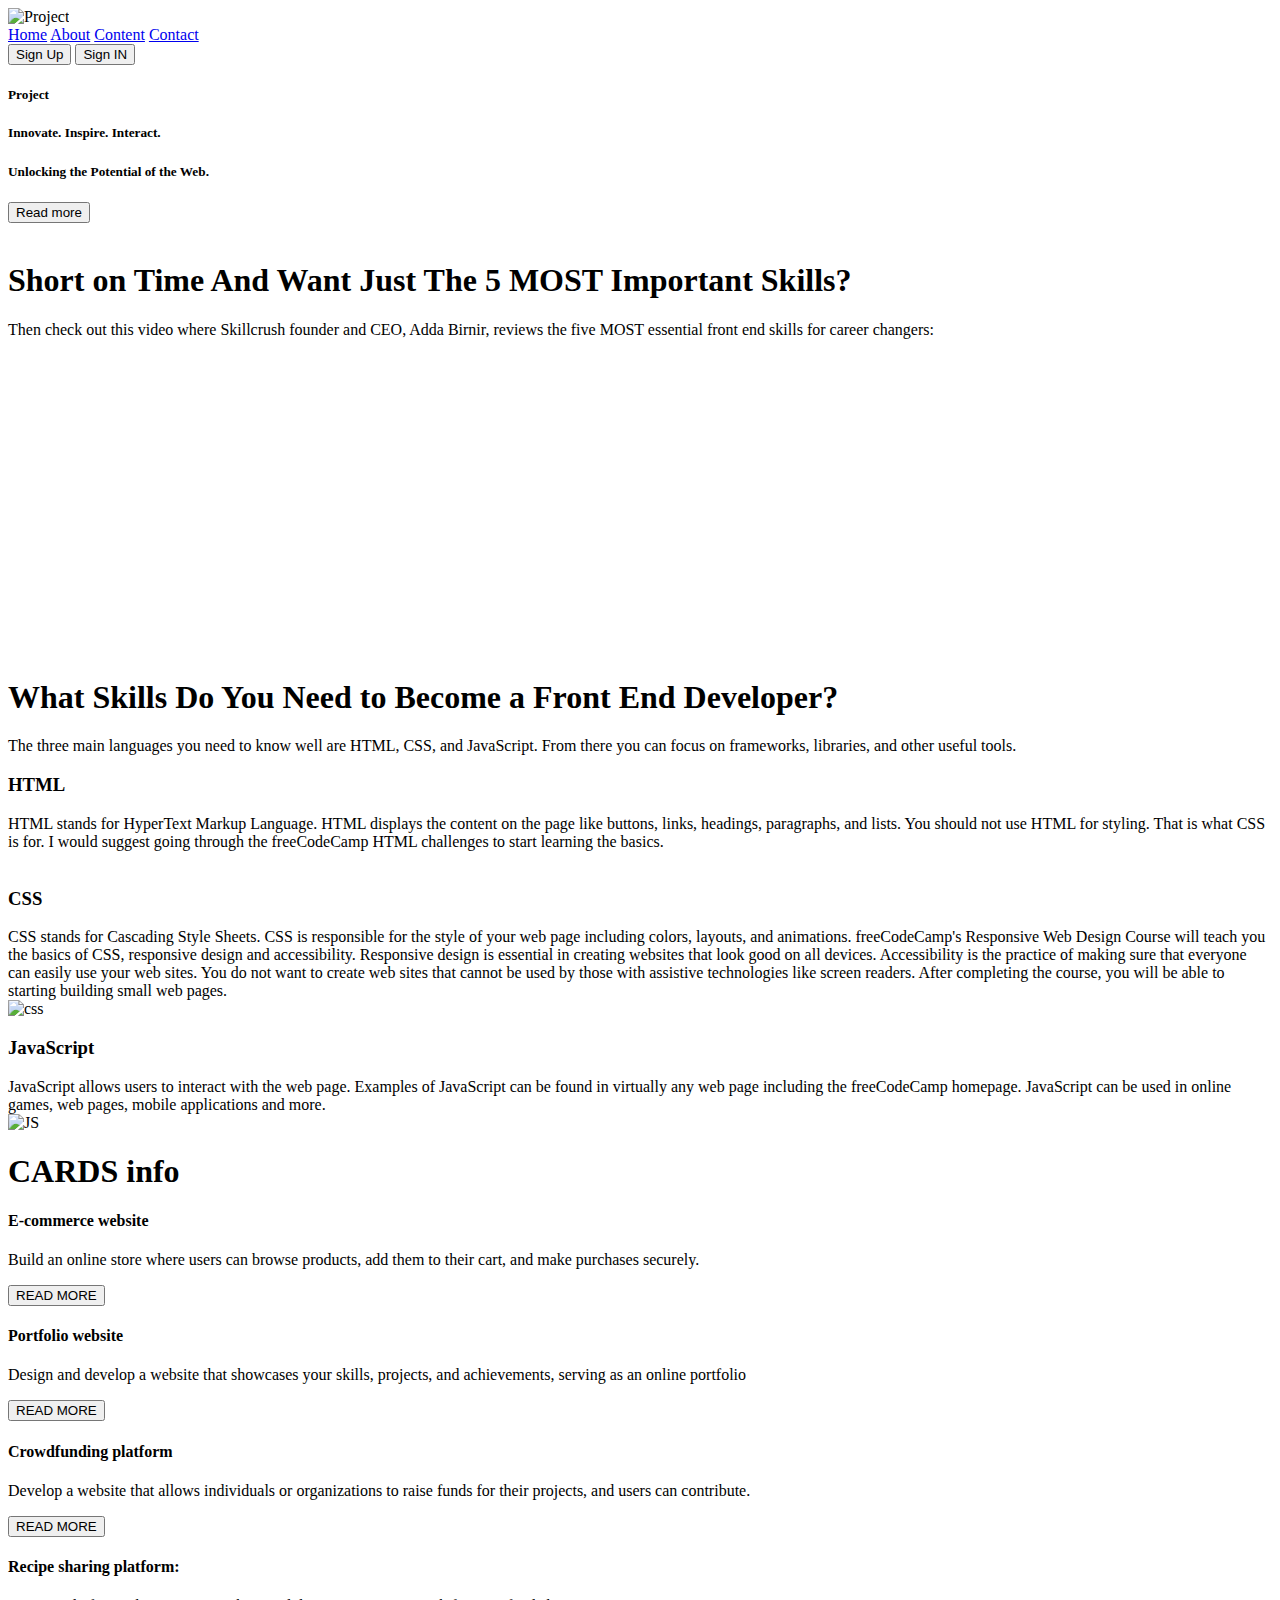
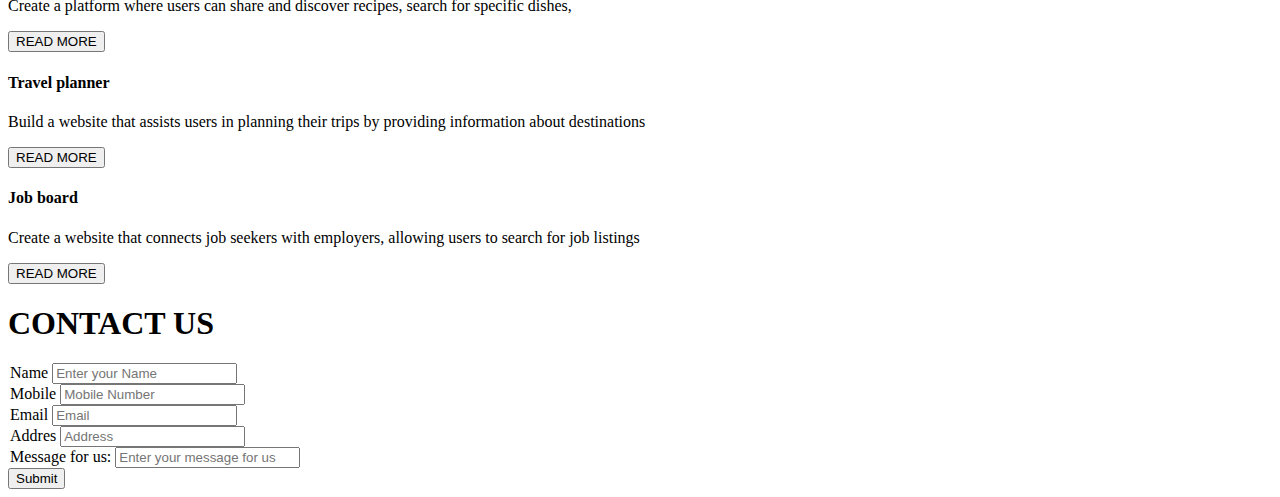
==== index.html @ a84bdccd "Home Page" ====
<!DOCTYPE html>
<html lang="en">
  <head>
    <meta charset="UTF-8" />
    <meta name="viewport" content="width=device-width, initial-scale=1.0" />
    <title>Project</title>
    <link rel="stylesheet" href="styles.css" />
  </head>
  <body>
    <header>
      <div class="logo">
        <img
          src="Project.jpg"
          alt="Project"
          class="image"
        />
      </div>
      <div class="nav-bar">
        <nav>
          <a href="#home" class="active">Home</a>
          <a href="#about" class="active">About</a>
          <a href="#content" class="active">Content</a>
          <a href="#contact" class="active">Contact</a>
          
        </nav>
      </div>

      <div class="btn">
        <button class="btn-sign"  onclick="window.location.href = 'signup.html';">Sign Up</button>
        <button class="btn-sign" onclick="window.location.href = 'signin.html';">Sign IN</button>
      </div>
    </header>
    <section>
    <section id="#home">
      <div class="inter">
        <div class="head-info">
      <h5 class="txt"><span>Project</span></h5>
      <h5 class="txt">  Innovate. Inspire. Interact.</h5>
      <h5 class="txt">Unlocking the Potential of the Web.</h5>
      <button  id="bttn">Read more</button>
    </div>
      <img src="boy.jpg" alt="" class="img1">

    </div>
    
  

      
    </section>
    <section id="about">
        <div>
            <h1>Short on Time And Want Just The 5 MOST Important Skills?</h1>
            <article>Then check out this video where Skillcrush founder and CEO, Adda Birnir, reviews the five MOST essential front end skills for career changers:</article> 
            <iframe width="560" height="315" src="https://www.youtube.com/embed/-D1-0L7NUjE" title="YouTube video player" frameborder="0" allow="accelerometer; autoplay; clipboard-write; encrypted-media; gyroscope; picture-in-picture; web-share" allowfullscreen></iframe>
        </div>
        <div><h1> What Skills Do You Need to Become a Front End Developer?</h1></div>
        <article>The three main languages you need to know well are HTML, CSS, and JavaScript. From there you can focus on frameworks, libraries, and other useful tools. </article>
        <h3>    <span>HTML</span></h3>
        <article>HTML stands for HyperText Markup Language. HTML displays the content on the page like buttons, links, headings, paragraphs, and lists.

            You should not use HTML for styling. That is what CSS is for.
            
            I would suggest going through the freeCodeCamp HTML challenges to start learning the basics.</article>
            <img src="html.jpg" alt="" class="html">
            <h3><span>CSS</span></h3>
            <article>CSS stands for Cascading Style Sheets. CSS is responsible for the style of your web page including colors, layouts, and animations.

                freeCodeCamp's Responsive Web Design Course will teach you the basics of CSS, responsive design and accessibility. Responsive design is essential in creating websites that look good on all devices.
                
                Accessibility is the practice of making sure that everyone can easily use your web sites. You do not want to create web sites that cannot be used by those with assistive technologies like screen readers.
                
                After completing the course, you will be able to starting building small web pages.</article>
                <img src="css.jpg" alt="css" class="html">
                <h3><span>JavaScript</span></h3>
                <article>JavaScript allows users to interact with the web page. Examples of JavaScript can be found in virtually any web page including the freeCodeCamp homepage.
                    JavaScript can be used in online games, web pages, mobile applications and more.
                </article>
                <img src="javascript.jpg" alt="JS" class="html">

    </section>
    <section class="" id="content">
      <h1 class="card-header" >CARDS info</h1>
      <div class="card-holder">

      <div class="card">
        <h4>E-commerce website </h4>
        <p class="card-detail">Build an online store where users can browse products, add them to their cart, and make purchases securely.

        </p>
        <button class="read">READ MORE</button>
      </div>
      <div class="card">
        <h4>Portfolio website </h4>
        <p class="card-detail"> Design and develop a website that showcases your skills, projects, and achievements, serving as an online portfolio </p>
        <button class="read">READ MORE</button>
      </div>
      <div class="card">
        <h4>Crowdfunding platform  </h4>
        <p class="card-detail"> Develop a website that allows individuals or organizations to raise funds for their projects, and users can contribute.</p>
        <button class="read">READ MORE</button>
      </div>
    </div>
    <div class="card-holder">

      <div class="card">
        <h4>Recipe sharing platform:   </h4>
        <p class="card-detail">Create a platform where users can share and discover recipes, search for specific dishes,</p>
        <button class="read">READ MORE</button>
      </div>
      <div class="card">
        <h4>Travel planner </h4>
        <p class="card-detail">Build a website that assists users in planning their trips by providing information about destinations</p>
        <button class="read">READ MORE</button>
      </div>
      <div class="card">
        <h4>Job board  </h4>
        <p class="card-detail"> Create a website that connects job seekers with employers, allowing users to search for job listings</p>
        <button class="read">READ MORE</button>
      </div>
    </div>
    </section>
    <section id="contact">
        <div class="form">
        <h1 class="contact">CONTACT US</h1>
        <form action="get" >
            <legend>Name
                <input type="text" name="Gourav" id="#name" placeholder="Enter your Name">
            </legend>
            <legend>Mobile
                <input type="number" name="" id="" placeholder="Mobile Number">
            </legend>
        </form>
        <form action="get">
            <legend>Email
                <input type="email" name="" id="" placeholder="Email">
            </legend>
            <legend>Addres
                <input type="text" name="" id="" placeholder="Address">
            </legend>
        </form>
        <form action="for">
            <legend>Message for us:
                <input type="text" name="" id="" placeholder="Enter your message for us">
            </legend>

        </form>
        <form action="get">
          <input type="submit" name="" id="" class="read">
        </form>
    </div>
    </section>
    
</section>
  </body>
</html>
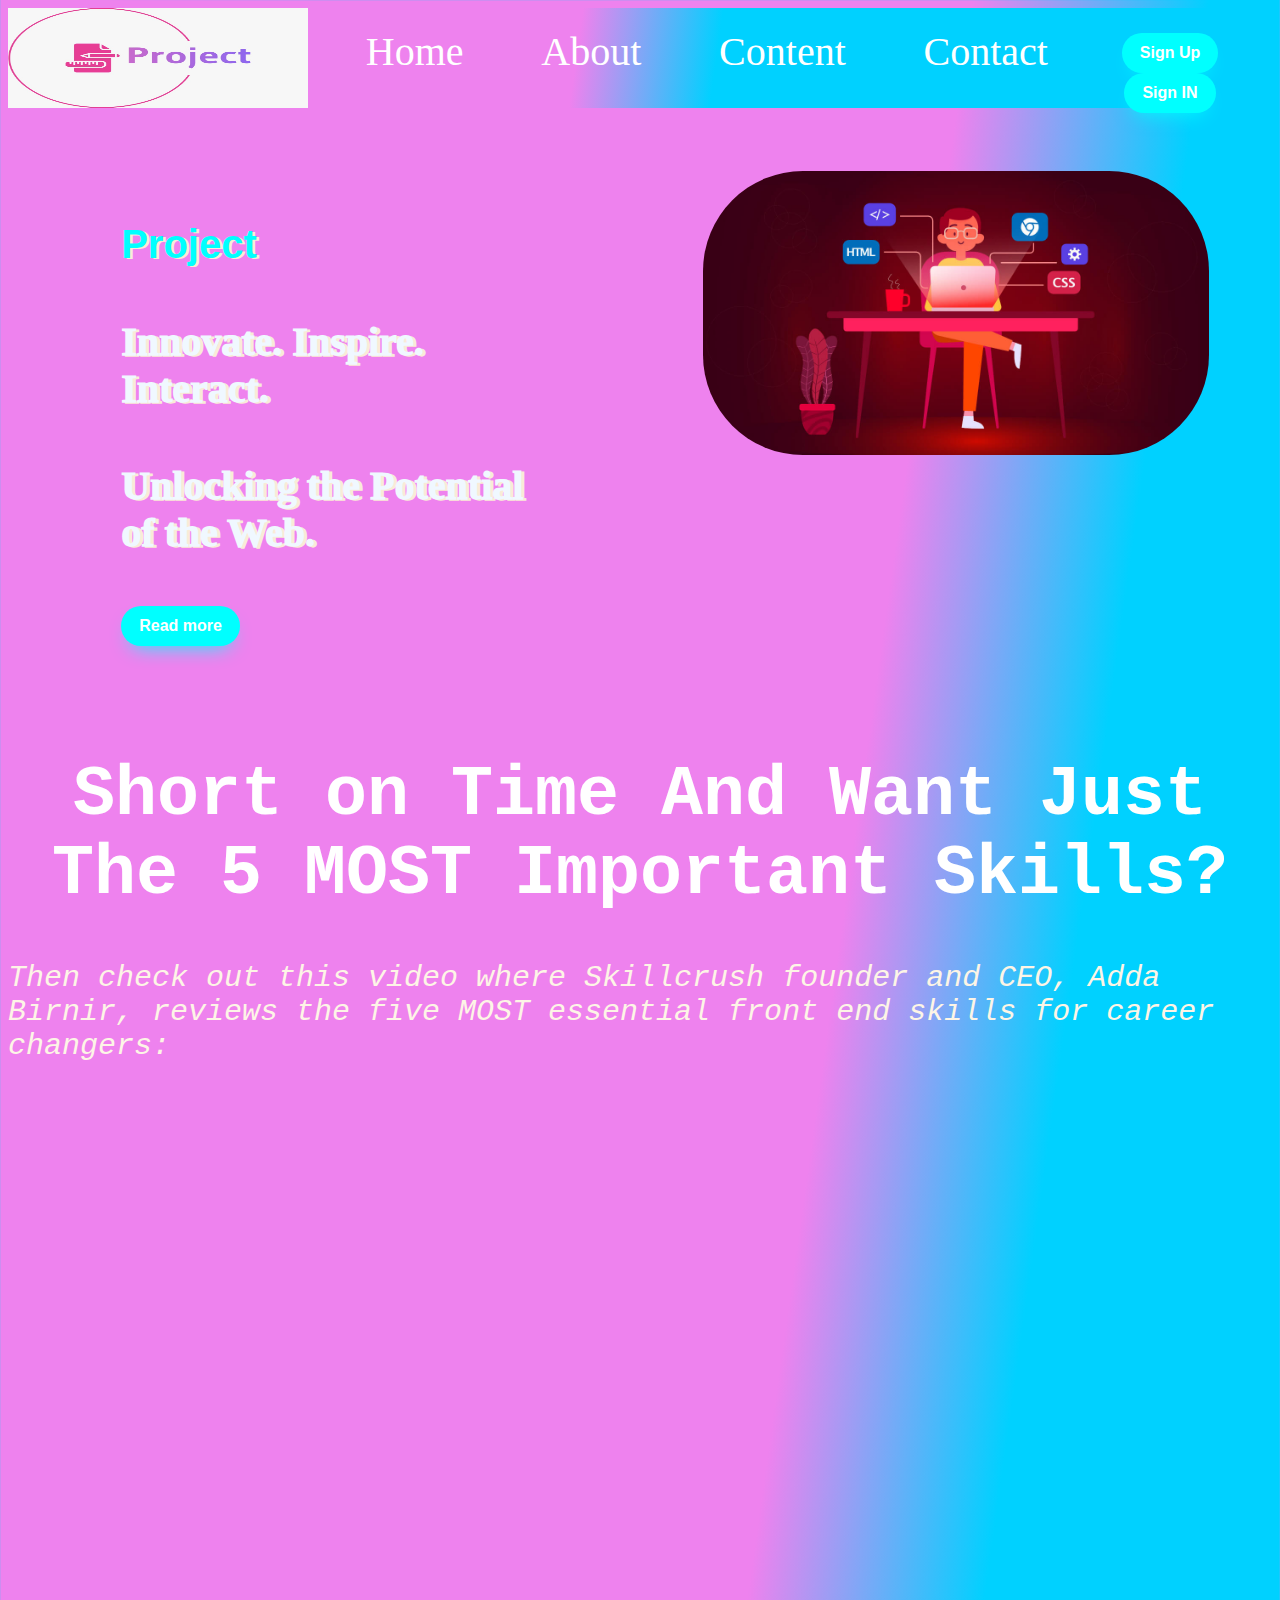
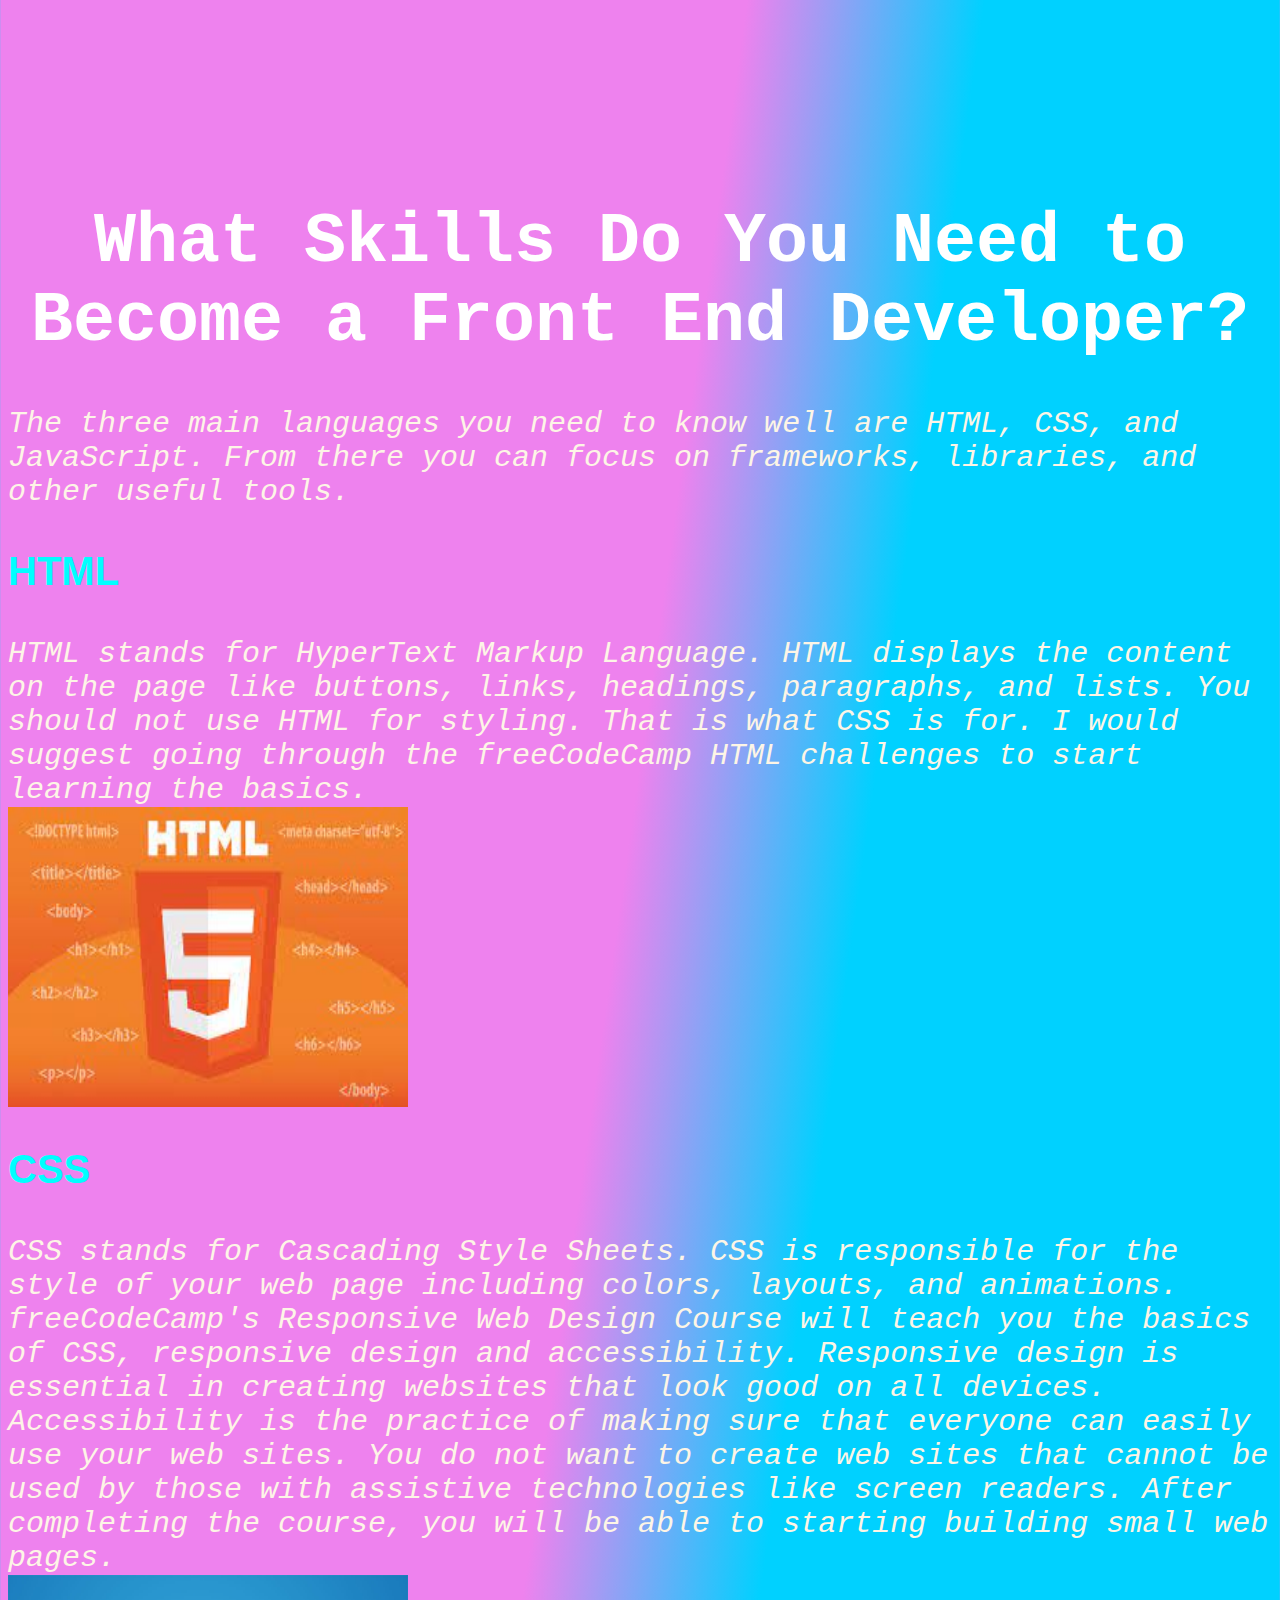
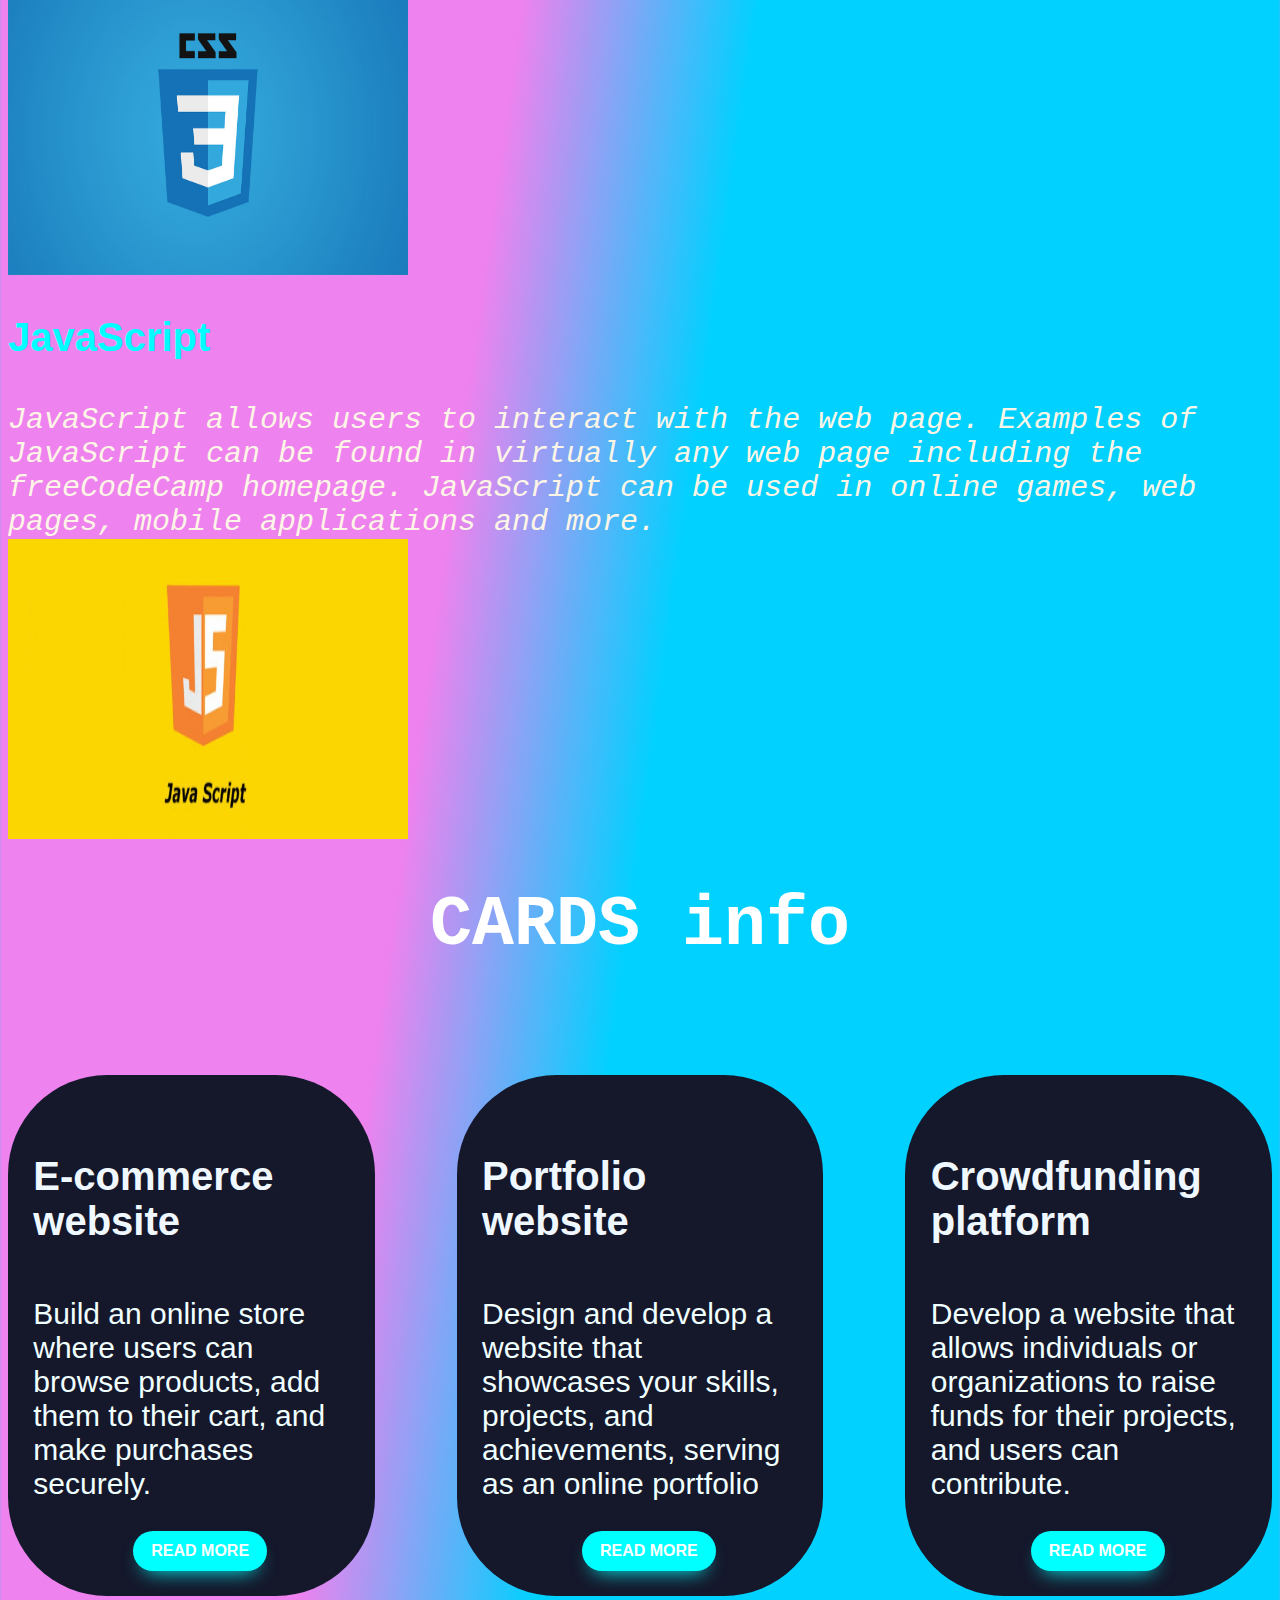
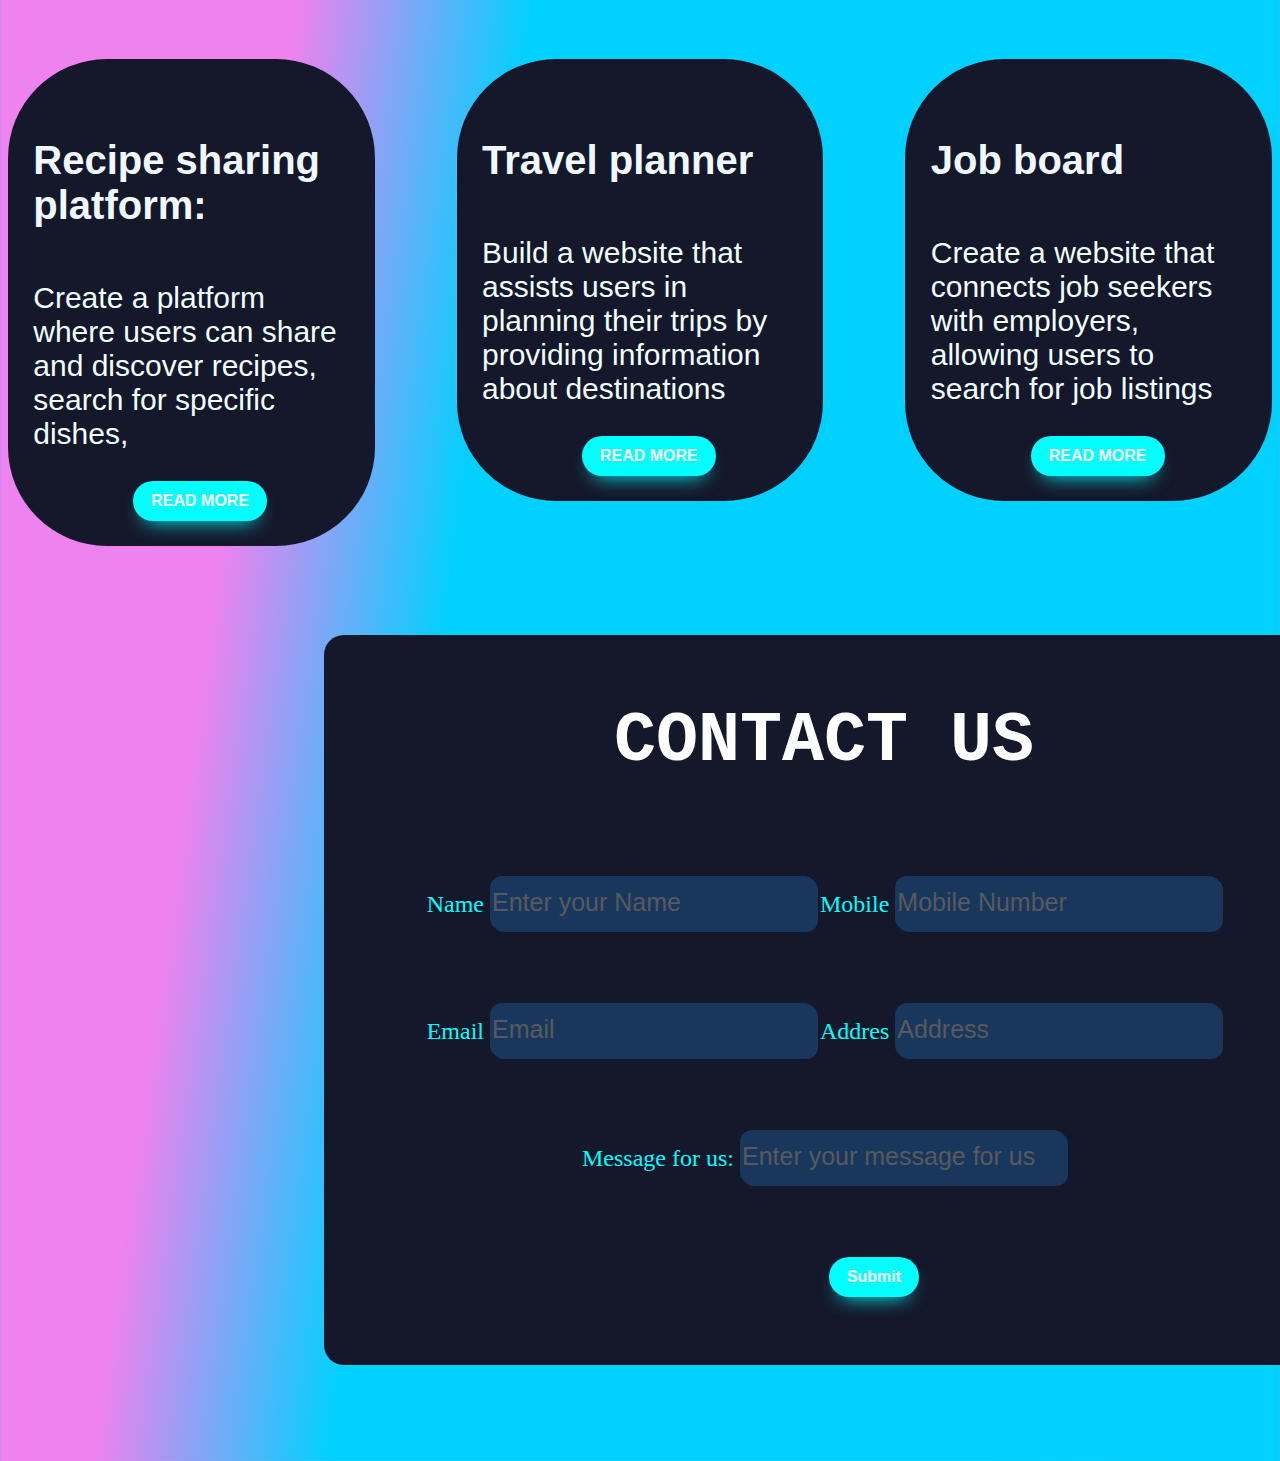
==== commit 423e004a: "index.html" ====
--- a/index.html
+++ b/index.html
@@ -10,7 +10,7 @@
     <header>
       <div class="logo">
         <img
-          src="Project.jpg"
+          src="./images/Project.jpg"
           alt="Project"
           class="image"
         />
@@ -39,7 +39,7 @@
       <h5 class="txt">Unlocking the Potential of the Web.</h5>
       <button  id="bttn">Read more</button>
     </div>
-      <img src="boy.jpg" alt="" class="img1">
+      <img src="./images/boy.jpg" alt="" class="img1">
 
     </div>
     
@@ -61,7 +61,7 @@
             You should not use HTML for styling. That is what CSS is for.
             
             I would suggest going through the freeCodeCamp HTML challenges to start learning the basics.</article>
-            <img src="html.jpg" alt="" class="html">
+            <img src="./images/html.jpg" alt="" class="html">
             <h3><span>CSS</span></h3>
             <article>CSS stands for Cascading Style Sheets. CSS is responsible for the style of your web page including colors, layouts, and animations.
 
@@ -70,12 +70,12 @@
                 Accessibility is the practice of making sure that everyone can easily use your web sites. You do not want to create web sites that cannot be used by those with assistive technologies like screen readers.
                 
                 After completing the course, you will be able to starting building small web pages.</article>
-                <img src="css.jpg" alt="css" class="html">
+                <img src="./images/css.jpg" alt="css" class="html">
                 <h3><span>JavaScript</span></h3>
                 <article>JavaScript allows users to interact with the web page. Examples of JavaScript can be found in virtually any web page including the freeCodeCamp homepage.
                     JavaScript can be used in online games, web pages, mobile applications and more.
                 </article>
-                <img src="javascript.jpg" alt="JS" class="html">
+                <img src="./images/javascript.jpg" alt="JS" class="html">
 
     </section>
     <section class="" id="content">
@@ -152,4 +152,4 @@
     
 </section>
   </body>
-</html>+</html>
--- a/styles.css
+++ b/styles.css
@@ -0,0 +1,351 @@
+a{
+    color: white;
+    text-align: center;
+    font-size: 5ch;
+    text-decoration: none;
+    padding: 20px;
+    margin-left: 1cm;
+
+}
+a:hover{
+    color: aqua;
+
+}
+body{
+    background: linear-gradient(98deg, rgba(238, 130, 238, 1) 28%, rgba(238, 130, 238, 1) 45%, rgba(0, 209, 255, 1) 56%, rgba(0, 209, 255, 1) 76%);
+}
+header{
+    background: linear-gradient(98deg, rgba(238, 130, 238, 1) 28%, rgba(238, 130, 238, 1) 45%, rgba(0, 209, 255, 1) 56%, rgba(0, 209, 255, 1) 76%);
+
+    height: 100px;
+    display: flex;
+    justify-content:space-between ;
+
+}
+nav{
+    display: flex;
+    justify-content: space-between;
+
+    
+}
+.image{
+    height: 100px;
+    width: 300px;
+}
+h5{
+    font-size: 40px;
+    font-weight: 1000;
+    padding: 0%;
+    color: aliceblue;
+    font-family: cursive;
+    text-shadow: antiquewhite 3px  1px;
+    
+
+}
+
+.logo{
+    height: 100px;
+
+
+}
+.btn-sign{
+
+
+
+
+  background: aqua;
+  border-radius: 999px;
+  box-shadow: aqua 0 10px 20px -10px;
+  box-sizing: border-box;
+  color: #FFFFFF;
+  cursor: pointer;
+  font-family: Inter,Helvetica,"Apple Color Emoji","Segoe UI Emoji",NotoColorEmoji,"Noto Color Emoji","Segoe UI Symbol","Android Emoji",EmojiSymbols,-apple-system,system-ui,"Segoe UI",Roboto,"Helvetica Neue","Noto Sans",sans-serif;
+  font-size: 16px;
+  font-weight: 700;
+  line-height: 24px;
+  opacity: 1;
+  outline: 0 solid transparent;
+  padding: 8px 18px;
+  user-select: none;
+  -webkit-user-select: none;
+  touch-action: manipulation;
+  width: fit-content;
+  word-break: break-word;
+  border: 0;
+  text-align: center;
+  
+}
+.btn{
+    padding: 25px;
+    text-align: center;
+}
+
+#bttn{
+    background: aqua;
+    border-radius: 999px;
+    box-shadow: aqua 0 10px 20px -10px;
+    box-sizing: border-box;
+    color: #FFFFFF;
+    cursor: pointer;
+    font-family: Inter,Helvetica,"Apple Color Emoji","Segoe UI Emoji",NotoColorEmoji,"Noto Color Emoji","Segoe UI Symbol","Android Emoji",EmojiSymbols,-apple-system,system-ui,"Segoe UI",Roboto,"Helvetica Neue","Noto Sans",sans-serif;
+    font-size: 16px;
+    font-weight: 700;
+    line-height: 24px;
+    opacity: 1;
+    outline: 0 solid transparent;
+    padding: 8px 18px;
+    user-select: none;
+    -webkit-user-select: none;
+    touch-action: manipulation;
+    width: fit-content;
+    word-break: break-word;
+    border: 0;
+    text-align: center;
+    margin-left:50px ;
+
+    
+}
+section{
+    max-height: fit-content;
+    display: flex;
+    flex-direction: column;}
+h1{
+    font-size: 70px;
+    color: #FFFFFF;
+    text-align:center;
+    font-family: 'Courier New', Courier, monospace;
+    font-weight: 600;
+    
+}
+h3{
+    font-size: 40px;
+    color: #FFFFFF;
+    text-align: start;
+    font-family: 'Courier New', Courier, monospace;
+    font-weight: 300;
+}
+.inter{
+    display: flex;
+    justify-content: space-around;
+}
+.img1{
+    height: 50%;
+    width: 40%;
+    margin: 5%;
+    border-radius: 100px;
+    text-align: start;
+    justify-content: start;
+
+}
+@keyframes bounce {
+    0%, 20%, 50%, 80%, 100% {transform: translateY(0);} 
+    40% {transform: translateY(-30px);} 
+    60% {transform: translateY(-15px);} 
+ } 
+.img1:hover{
+    animation: bounce 1s ;
+
+}
+.head-info{
+    margin: 5%;
+}
+.txt{
+    text-align: start;
+}
+h5{
+    justify-content: center;
+    text-align: center;
+    padding: -10%;
+    margin: 50px;
+}
+p{
+    color: #FFFFFF;
+    font-size: 40px;
+    font-family: 'Courier New', Courier, monospace;
+    
+}
+.info{
+    display: flex;
+    flex: 5;
+    justify-content: start;
+}
+.IMG{
+    height: 500px;
+    width: 100%;
+}
+.IMG:hover{
+    animation: bounce 1s ;
+}
+
+.NXT{
+    justify-content: center;
+    text-align: center;
+    font-size: 70px;
+    color: aqua;
+}
+.SMALL{
+    font-size: 20px;
+    font-weight: 300;
+
+}
+iframe{
+    text-align: center;
+    justify-content: center;
+    padding: 5% 3% 2% 4%;
+    height: 600px;
+    width: 1000px;
+    margin-left: 300px;
+}
+
+.info2{
+    justify-content: center;
+    text-align: center;
+    font-size: 70px;
+    color: aqua;
+}   
+h2{
+    color: #FFFFFF;
+}
+article{
+    color: #FFFFFF;
+    font-size: 20px;
+    font-family: 'Courier New', Courier, monospace;
+
+}
+.html{
+    height: 300px;
+    width: 400px;
+}
+.html{
+    animation: bounce 1s ;
+}
+.form{
+    background-color: #15172b;
+  border-radius: 20px;
+  box-sizing: border-box;
+  height: 730px;
+  padding: 20px;
+  width: 1000px;
+  margin: 7%;
+  margin-right:4%;
+  margin-left: 25%;
+  text-align: center;
+  justify-content: center;
+  transition: 0.4s;
+  
+  
+
+}
+.form:hover{
+    background-color: #15172b;
+    outline: 2px aqua;
+    border: aqua 4px;
+    border-style: solid;
+}
+legend{
+    color: aqua;
+    font-size: 24px;
+}
+.contact{
+    text-align: center;
+    justify-content: center;
+    flex: 2;
+}
+form{
+    display: flex;
+    padding: 5%;
+    font-size: 25px;
+    text-align: center;
+    
+    justify-content: center;
+}
+
+input{
+    background-color: #1B4571;
+    border-radius: 12px;
+    font-size: 25px;
+    box-shadow: #1B4571 2px 2px;
+    overflow: hidden;
+    opacity: 70%;
+    outline: #FFFFFF;
+    border: aqua;
+    height: 170%;
+
+}
+h4{
+    color: aliceblue;
+    font-size: 40px;
+    font-family: 'Franklin Gothic Medium', 'Arial Narrow', Arial, sans-serif;
+    font: weight 500px; ;
+}
+.card-holder{
+    display: flex;
+    flex-direction: row;
+    justify-content: space-between;
+    
+}
+span{
+    color: aqua;
+    font-family:Verdana, Geneva, Tahoma, sans-serif;
+    font-weight: 600;
+
+}
+article{
+    color:oldlace;
+    font-style: italic;
+    font-weight: 500;
+    font-size: 30px;
+}
+
+.card{
+    height: 70%;
+    width: 25%;
+    background-color:#15172b;
+    padding: 2%;
+    margin-top: 5%;
+    border-radius: 99px;
+    transition: 0.7s;
+}
+.card:hover{
+    background-color: #1B4571;
+    outline: 2px aqua;
+    border: aqua 4px;
+    border-style: solid;
+
+}
+.card-header{
+    text-align: center;
+    justify-content: center;
+    flex: 2;
+}
+.card-detail{
+    color: azure;
+    font-size: 30px;
+    font-family: 'Lucida Sans', 'Lucida Sans Regular', 'Lucida Grande', 'Lucida Sans Unicode', Geneva, Verdana, sans-serif;
+    font-weight: 200;
+}
+.read{
+    background: aqua;
+    border-radius: 999px;
+    box-shadow: aqua 0 10px 20px -10px;
+    box-sizing: border-box;
+    color: #FFFFFF;
+    cursor: pointer;
+    font-family: Inter,Helvetica,"Apple Color Emoji","Segoe UI Emoji",NotoColorEmoji,"Noto Color Emoji","Segoe UI Symbol","Android Emoji",EmojiSymbols,-apple-system,system-ui,"Segoe UI",Roboto,"Helvetica Neue","Noto Sans",sans-serif;
+    font-size: 16px;
+    font-weight: 700;
+    line-height: 24px;
+    opacity: 1;
+    outline: 0 solid transparent;
+    padding: 8px 18px;
+    user-select: none;
+    -webkit-user-select: none;
+    touch-action: manipulation;
+    width: fit-content;
+    word-break: break-word;
+    border: 0;
+    text-align: center;
+    margin-left:100px ;
+}
+
+
